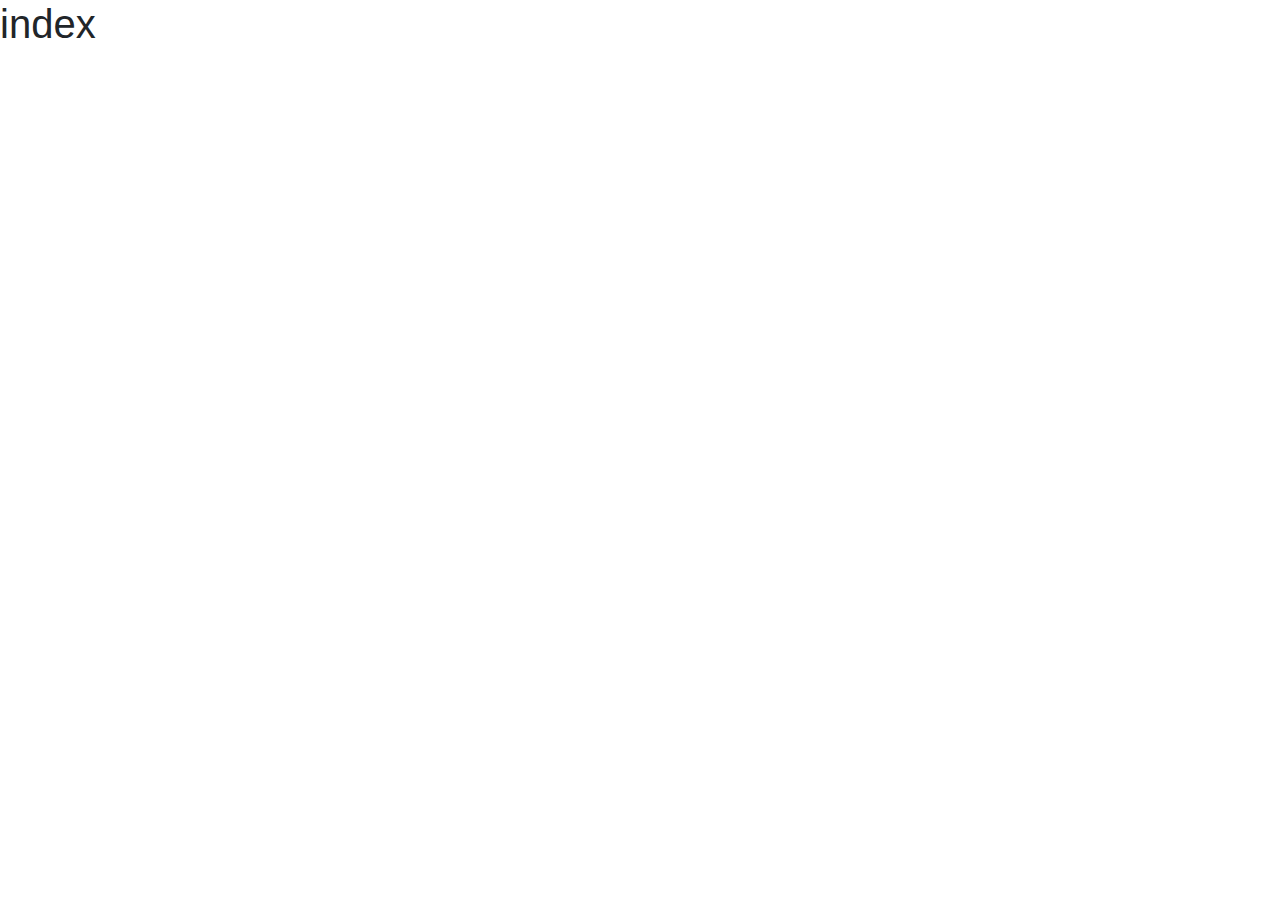
==== student/src/main/webapp/page/index.html @ 06b32494 "登录页面，及spring security拦截登录" ====
<!DOCTYPE html>
<html lang="en">
<head>
    <meta charset="UTF-8">
    <title>Title</title>
    <link rel="stylesheet" href="static/3rd/bootstrap/bootstrap.min.css">
    <link rel="stylesheet" href="static/css/index.css">
    <script src="static/3rd/jquery-3.4.1.min.js"></script>
    <script src="static/3rd/bootstrap/bootstrap.bundle.min.js"></script>
</head>
<body>
<h1>index</h1>
</body>
</html>
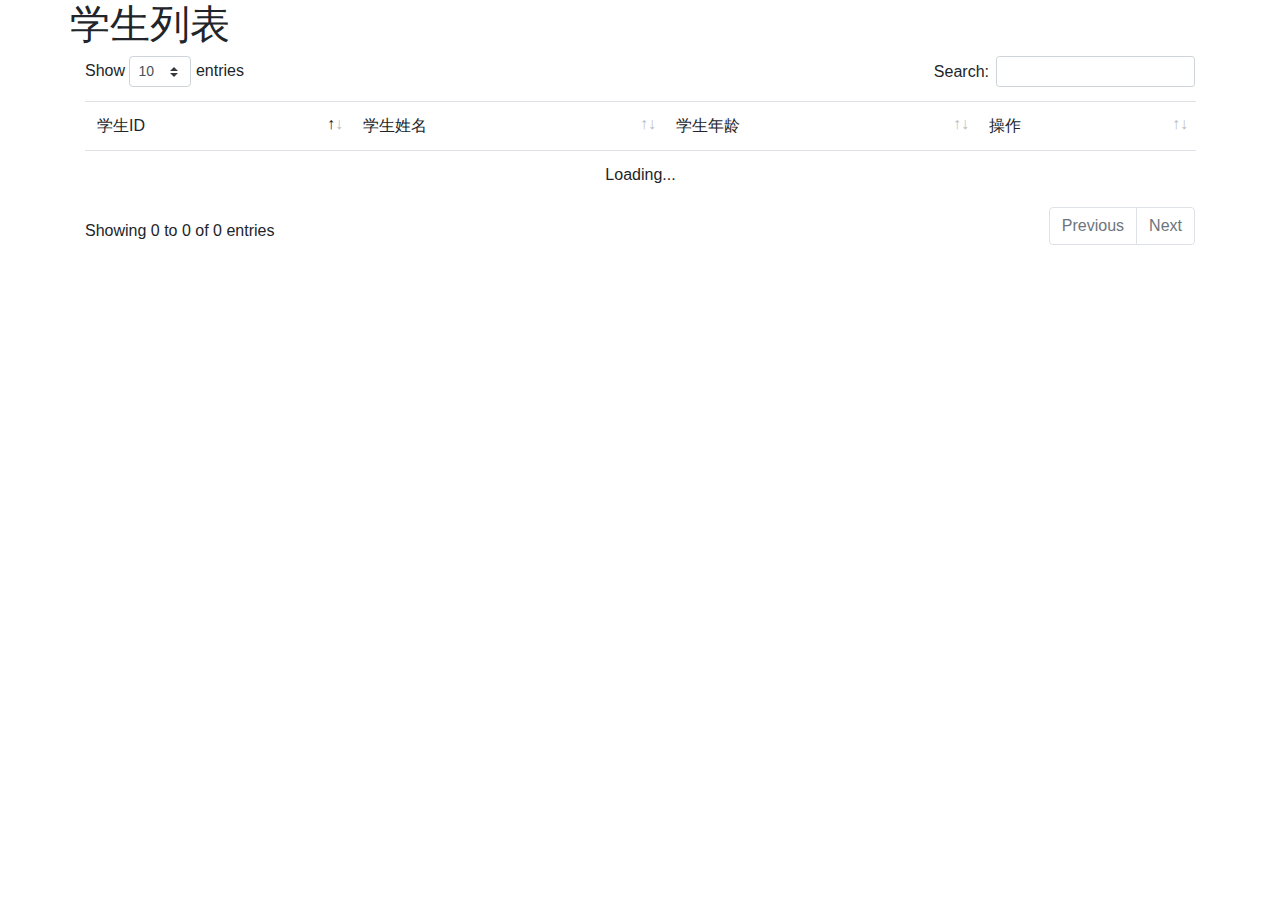
==== commit daf00214: "datatables请求数据，处理表格" ====
--- a/student/src/main/webapp/page/index.html
+++ b/student/src/main/webapp/page/index.html
@@ -4,11 +4,35 @@
     <meta charset="UTF-8">
     <title>Title</title>
     <link rel="stylesheet" href="static/3rd/bootstrap/bootstrap.min.css">
+    <link rel="stylesheet" href="static/3rd/dataTables/dataTables.bootstrap4.min.css">
     <link rel="stylesheet" href="static/css/index.css">
     <script src="static/3rd/jquery-3.4.1.min.js"></script>
     <script src="static/3rd/bootstrap/bootstrap.bundle.min.js"></script>
+    <script src="static/3rd/dataTables/jquery.dataTables.min.js"></script>
+    <script src="static/3rd/dataTables/dataTables.bootstrap4.min.js"></script>
+    <script src="static/js/index.js"></script>
 </head>
 <body>
-<h1>index</h1>
+<div class="container">
+    <div class="row">
+        <h1>学生列表</h1>
+    </div>
+    <div class="row">
+        <div class="col">
+            <table id="studentTable" class="table">
+                <thead>
+                    <tr>
+                        <td>学生ID</td>
+                        <td>学生姓名</td>
+                        <td>学生年龄</td>
+                        <td>操作</td>
+                    </tr>
+                </thead>
+            </table>
+        </div>
+    </div>
+
+</div>
+
 </body>
 </html>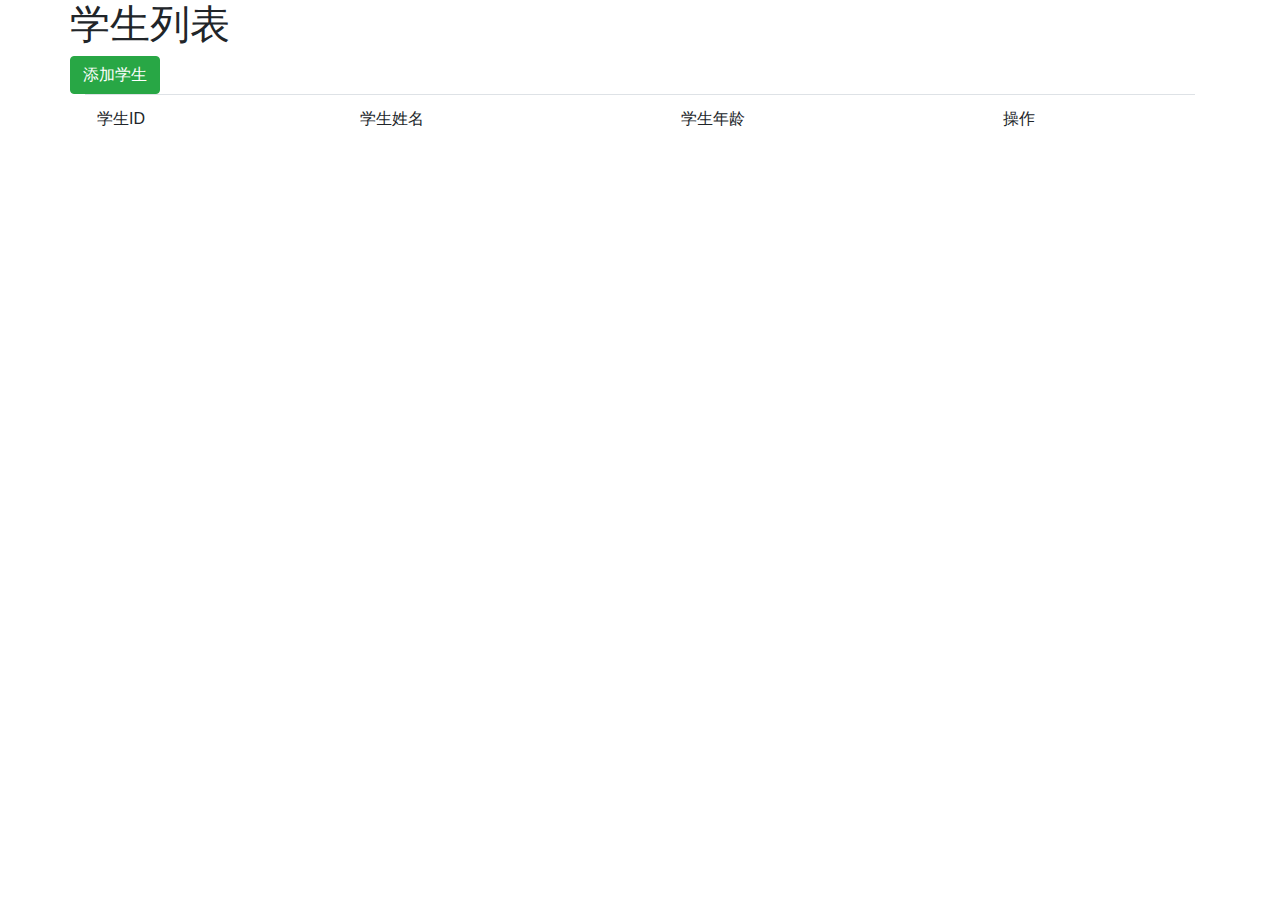
==== commit 1b73e267: "完成分页" ====
--- a/student/src/main/webapp/page/index.html
+++ b/student/src/main/webapp/page/index.html
@@ -4,12 +4,9 @@
     <meta charset="UTF-8">
     <title>Title</title>
     <link rel="stylesheet" href="static/3rd/bootstrap/bootstrap.min.css">
-    <link rel="stylesheet" href="static/3rd/dataTables/dataTables.bootstrap4.min.css">
     <link rel="stylesheet" href="static/css/index.css">
     <script src="static/3rd/jquery-3.4.1.min.js"></script>
     <script src="static/3rd/bootstrap/bootstrap.bundle.min.js"></script>
-    <script src="static/3rd/dataTables/jquery.dataTables.min.js"></script>
-    <script src="static/3rd/dataTables/dataTables.bootstrap4.min.js"></script>
     <script src="static/js/index.js"></script>
 </head>
 <body>
@@ -18,8 +15,11 @@
         <h1>学生列表</h1>
     </div>
     <div class="row">
+        <button class="btn btn-success" data-toggle="modal" data-target="#add-modal">添加学生</button>
+    </div>
+    <div class="row">
         <div class="col">
-            <table id="studentTable" class="table">
+            <table class="table">
                 <thead>
                     <tr>
                         <td>学生ID</td>
@@ -28,10 +28,35 @@
                         <td>操作</td>
                     </tr>
                 </thead>
+                <tbody>
+                </tbody>
             </table>
+            <nav>
+                <ul id="page-ul" class="pagination">
+                </ul>
+            </nav>
         </div>
     </div>
-
+    <div class="modal fade" id="add-modal">
+        <div class="modal-dialog">
+            <div class="modal-content">
+                <div class="modal-header">
+                    <h5 class="modal-title">添加学生</h5>
+                    <button class="close" data-dismiss="modal">
+                        <span>&times;</span>
+                    </button>
+                </div>
+                <div class="modal-body">
+                    <input id="studentName" type="text" class="form-control" placeholder="姓名"><br>
+                    <input id="studentAge" type="text" class="form-control" placeholder="年龄">
+                </div>
+                <div class="modal-footer">
+                    <button id="add" class="btn btn-primary">确认</button>
+                    <button class="btn btn-secondary" data-dismiss="modal">取消</button>
+                </div>
+            </div>
+        </div>
+    </div>
 </div>
 
 </body>
--- a/student/src/main/webapp/page/static/css/index.css
+++ b/student/src/main/webapp/page/static/css/index.css
@@ -0,0 +1,3 @@
+#page-ul {
+    margin-left: 400px;
+}